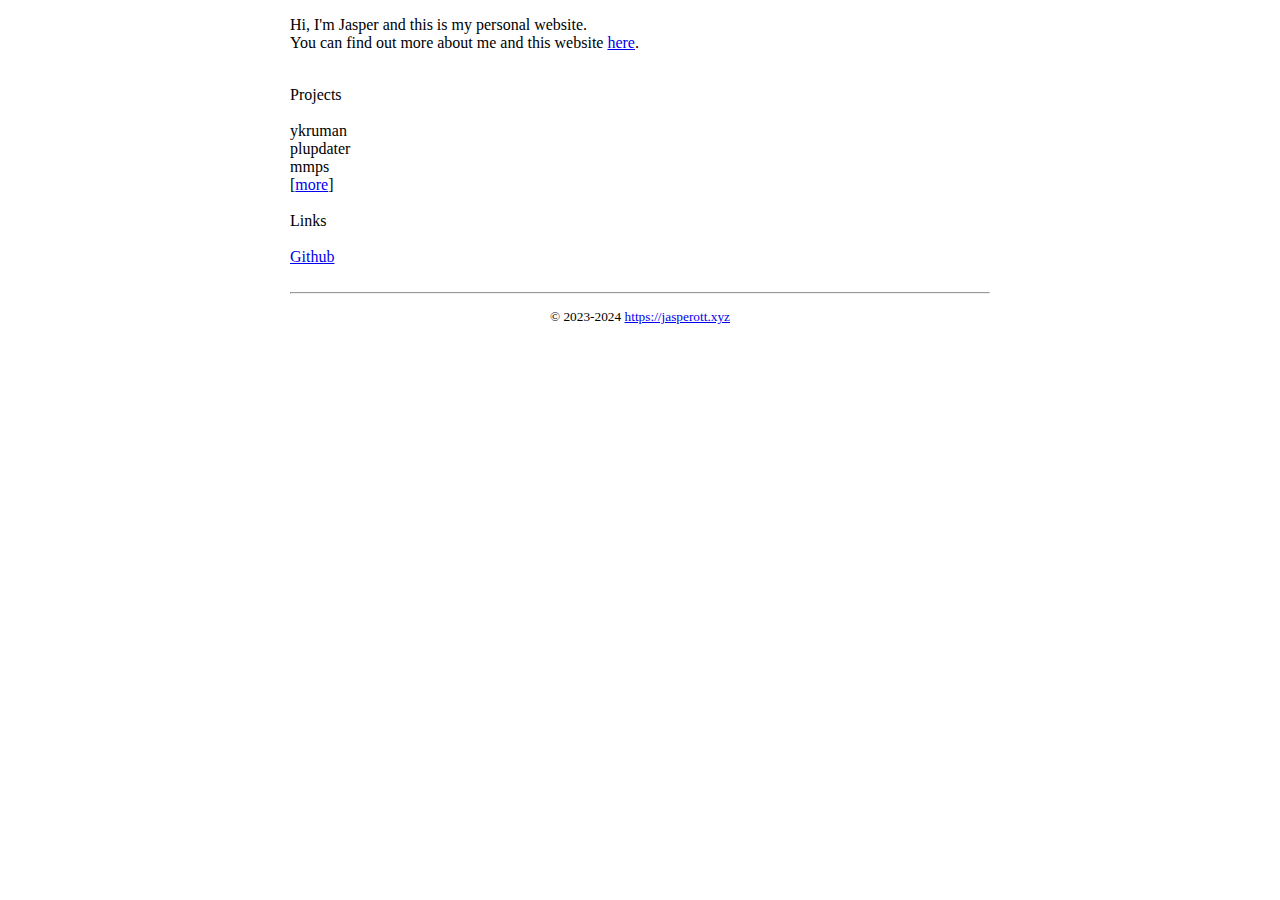
==== index.html @ bc00257d "initial commit" ====
<!DOCTYPE html>
<html lang="en">
<head>
    <meta charset="UTF-8">
	<meta name="author" content="Jasper">
	<meta name="description" content="Hi, I'm Jasper and this is my personal website.">
    <meta name="viewport" content="width=device-width, initial-scale=1.0">
    <link rel="icon" href="data:">
	<link rel="stylesheet" href="style.css">
    <title>jasperott.xyz</title>
</head>
<body class="content">
		<p>Hi, I'm Jasper and this is my personal website.<br>
		You can find out more about me and this website <a href="about.html">here</a>.</p>

		<br>

		Projects<br>
		<br>
		ykruman<br>
		plupdater<br>
		mmps<br>
		[<a href="projects.html">more</a>]<br>

		<br>

		Links<br>
		<br>
        <a href="https://github.com/jott8">Github</a><br>

        <br>

		<hr>
		<footer>
				<small>&copy; 2023-2024 <a href="/">https://jasperott.xyz</a></small>
		</footer>
    
</body>
</html>
---- style.css ----
footer {
  text-align: center;
  padding: 5px;
}


.content {
        max-width: 700px;
        margin: auto;
}

.long_word {
		overflow-wrap: break-word;
}
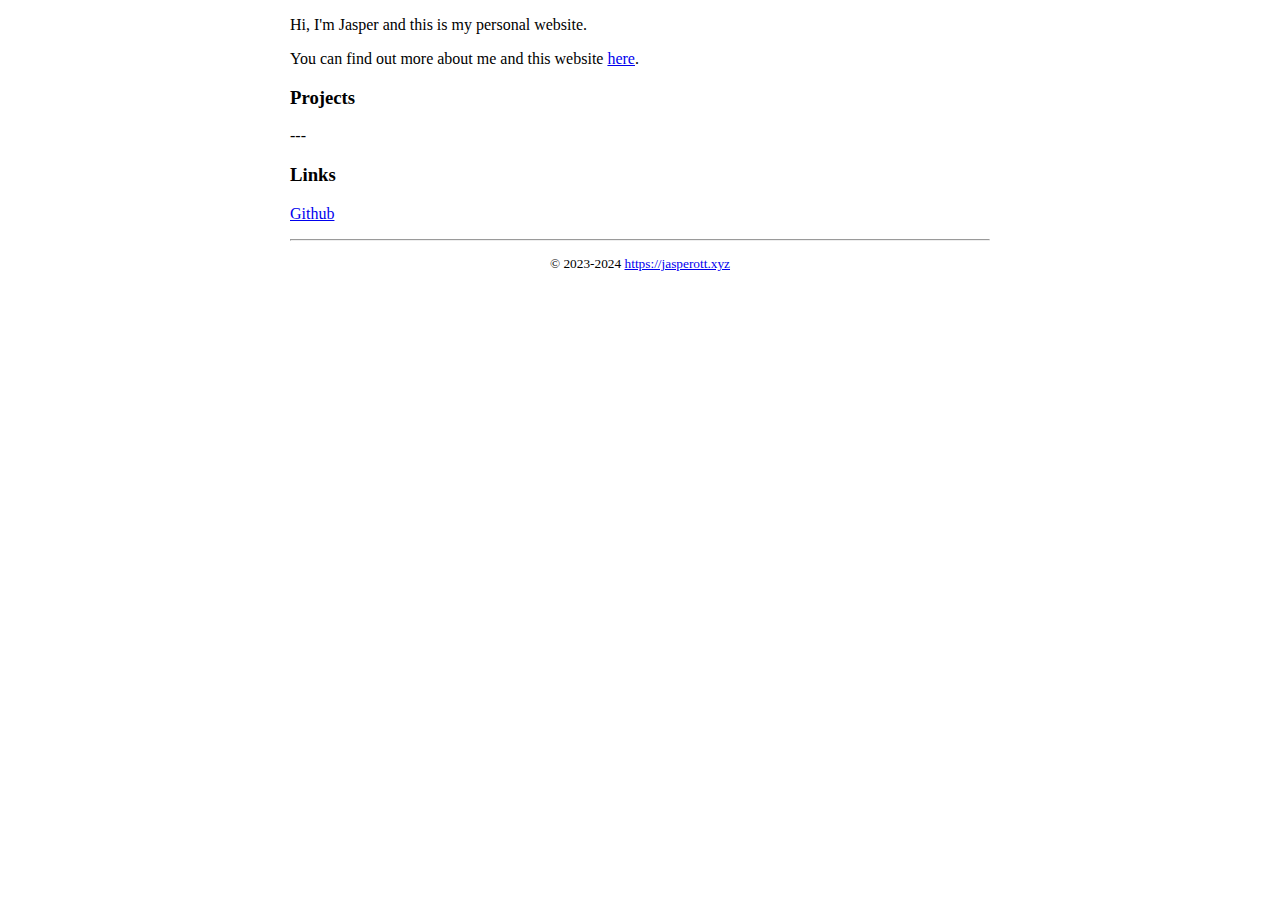
==== commit 7d3442bd: "clean up" ====
--- a/index.html
+++ b/index.html
@@ -10,25 +10,18 @@
     <title>jasperott.xyz</title>
 </head>
 <body class="content">
-		<p>Hi, I'm Jasper and this is my personal website.<br>
-		You can find out more about me and this website <a href="about.html">here</a>.</p>
+		<p>Hi, I'm Jasper and this is my personal website.</p>
+        <p>You can find out more about me and this website <a href="about.html">here</a>.</p>
 
-		<br>
+        <section>
+            <h3>Projects</h3>
+            <p>---</p>
+        </section>
 
-		Projects<br>
-		<br>
-		ykruman<br>
-		plupdater<br>
-		mmps<br>
-		[<a href="projects.html">more</a>]<br>
-
-		<br>
-
-		Links<br>
-		<br>
-        <a href="https://github.com/jott8">Github</a><br>
-
-        <br>
+        <section>
+            <h3>Links</h3>
+            <p><a href="https://github.com/jott8">Github</a></p>
+        </section>
 
 		<hr>
 		<footer>
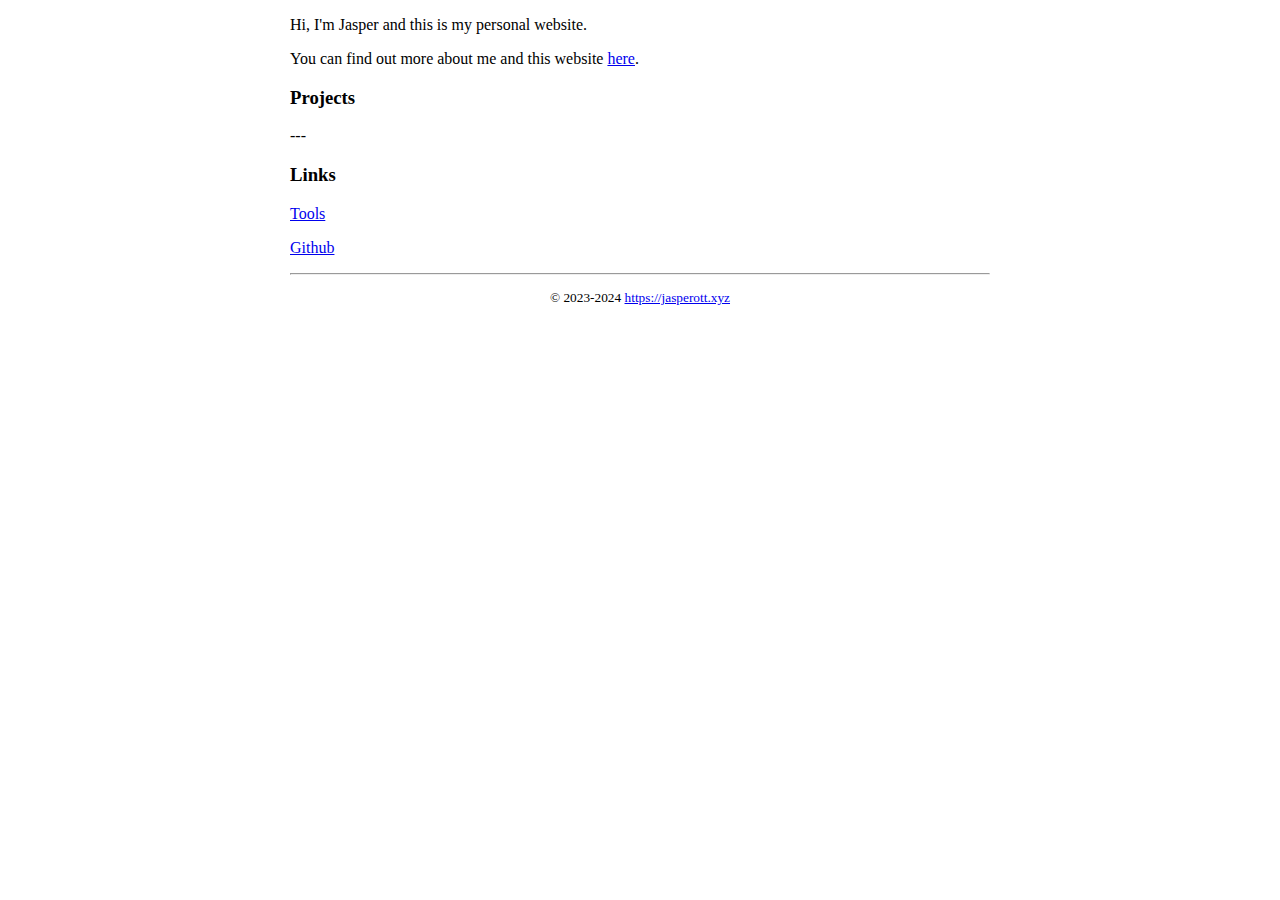
==== commit 00090077: "add tools.html" ====
--- a/index.html
+++ b/index.html
@@ -20,6 +20,7 @@
 
         <section>
             <h3>Links</h3>
+            <p><a href=/tools.html>Tools</a></p>
             <p><a href="https://github.com/jott8">Github</a></p>
         </section>
 
